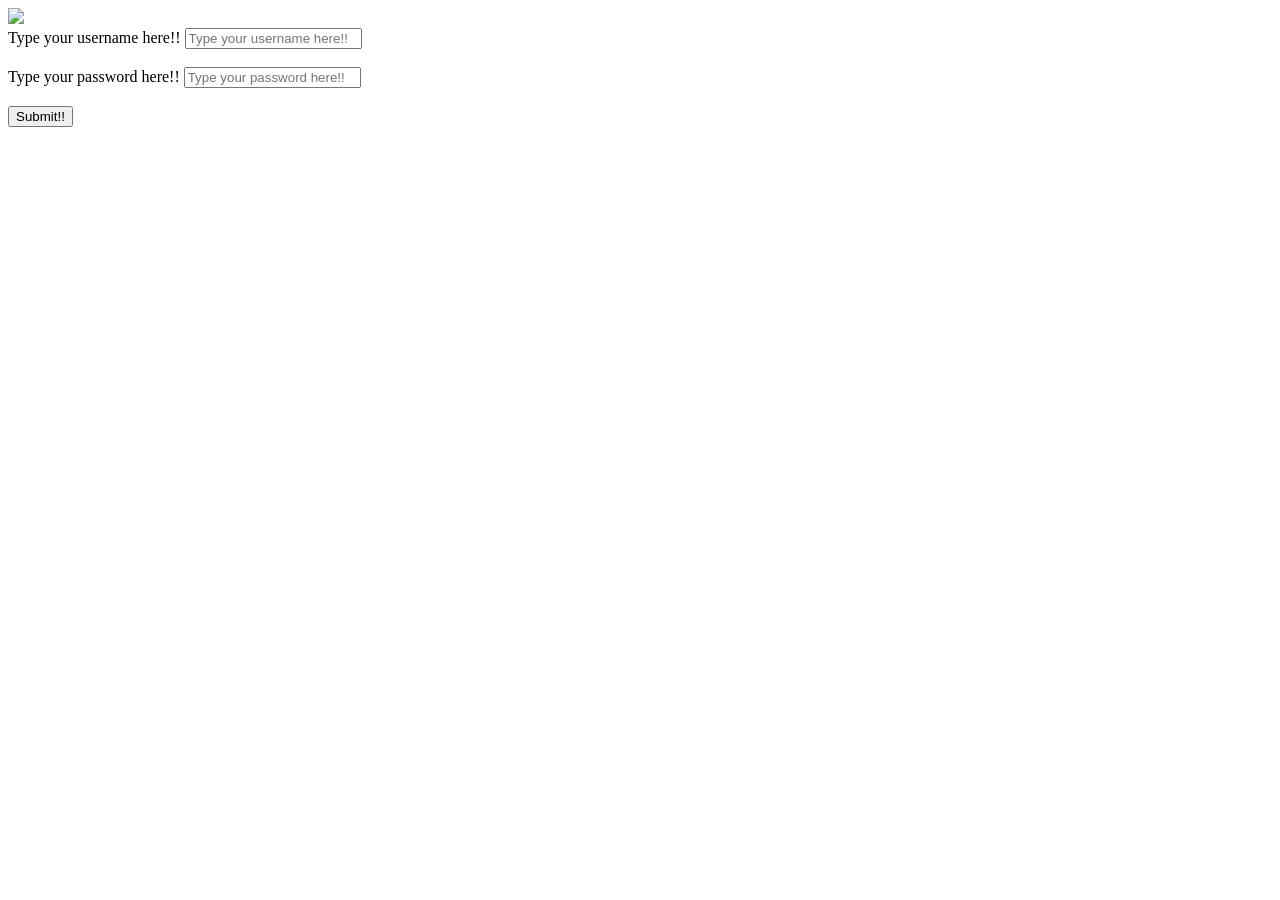
==== versions/1.01.0-alpha/login.html @ 84df56ca "Add files via upload" ====
<!DOCTYPE html>
<html lang="en">
    <head>
        <meta charset="UTF-8">
        <meta name="viewport" content="width=device-width, initial-scale=1.0">
        <title>Login page Version 1.01.0 Alpha</title>
        <link rel="stylesheet" href="login.css">
    </head>
    <body>
        <img src="login-title.png">
        <form action="/login-endpoint" method="post">
            <div>
                <label for="username">Type your username here!!</label>
                <input type="text" id="username" name="username" placeholder="Type your username here!!" required autocomplete="username">
            </div>
            <br>
            <div>
                <label for="password">Type your password here!!</label>
                <input type="password" id="password" name="password" placeholder="Type your password here!!" required autocomplete="current-password">
            </div>
            <br>
            <button type="submit">Submit!!</button>
        </form>
    </body>
</html>
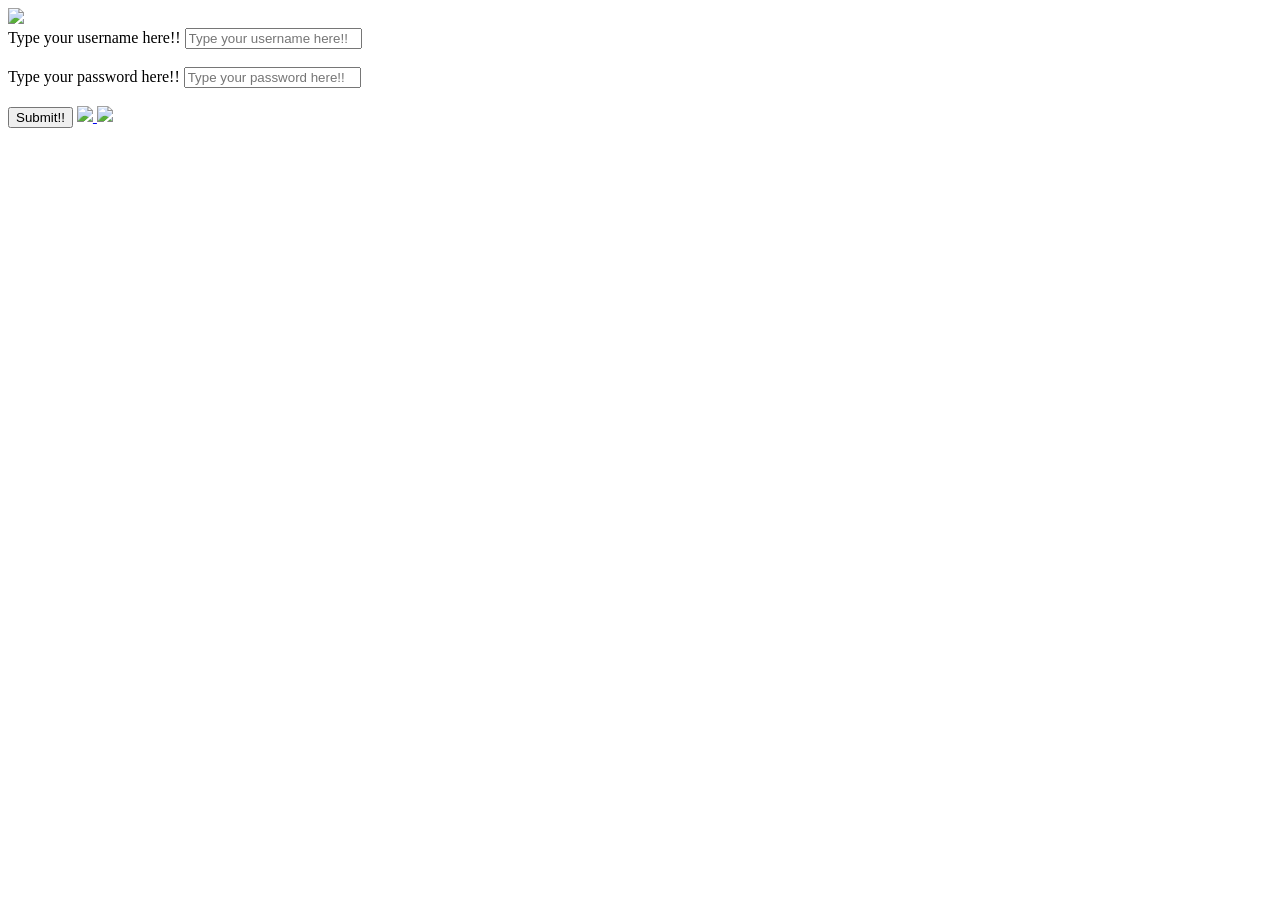
==== commit 21bdea4a: "Add links to character.js and main.js in login.html" ====
--- a/versions/1.01.0-alpha/login.html
+++ b/versions/1.01.0-alpha/login.html
@@ -20,6 +20,12 @@
             </div>
             <br>
             <button type="submit">Submit!!</button>
+            <a href="character.js">
+                <img src="character.png">
+            </a>
+            <a href="main.js">
+                <img src="okbutton.png">
+            </a>
         </form>
     </body>
-</html>+</html>
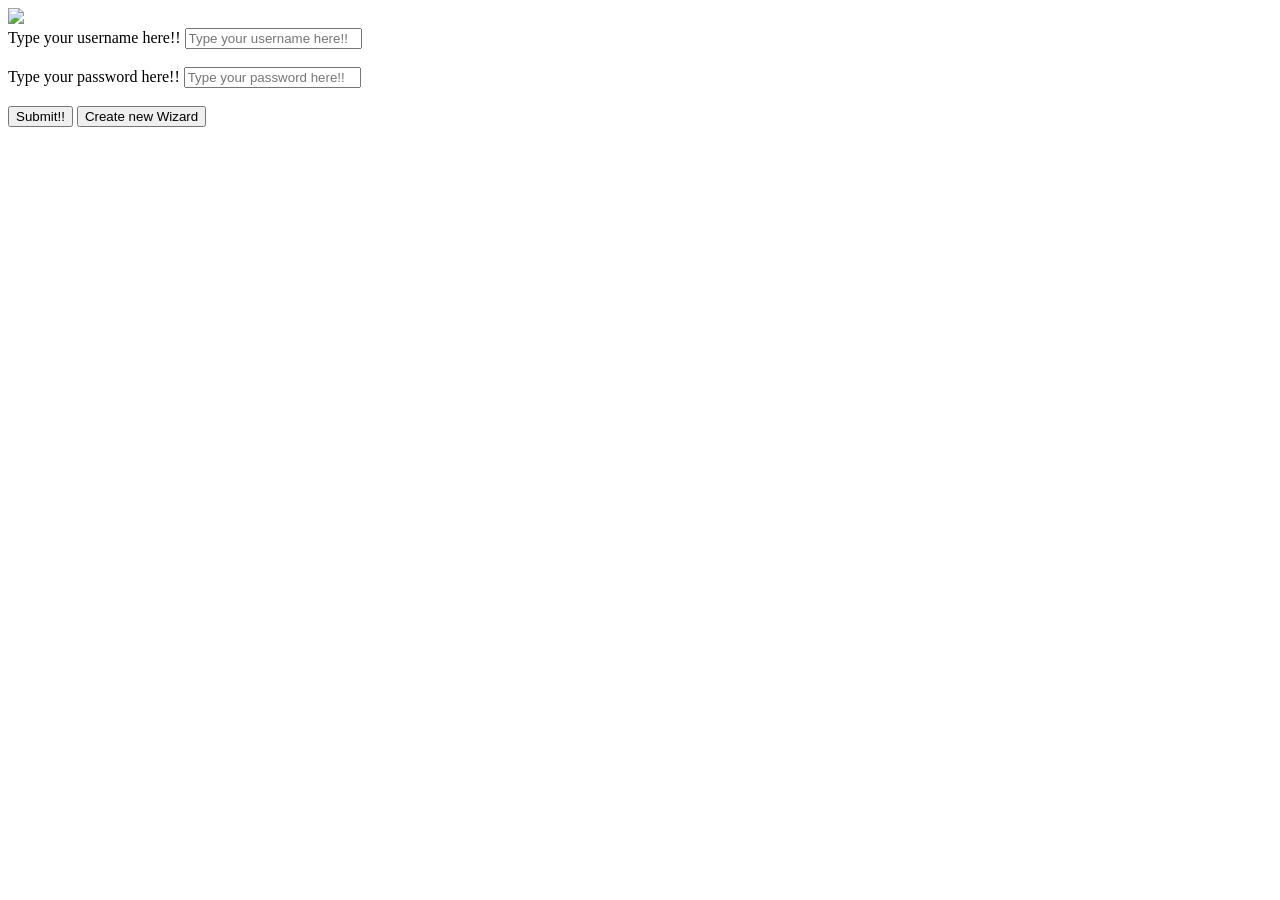
==== commit 42809c6e: "Change character.js link to fetch button Replaced link to character.js with a button to fetch it." ====
--- a/versions/1.01.0-alpha/login.html
+++ b/versions/1.01.0-alpha/login.html
@@ -20,11 +20,7 @@
             </div>
             <br>
             <button type="submit">Submit!!</button>
-            <a href="character.js">
-                <img src="character.png">
-            </a>
-            <a href="main.js">
-                <img src="okbutton.png">
+            <button onclick="fetch('character.js')">Create new Wizard</button>
             </a>
         </form>
     </body>
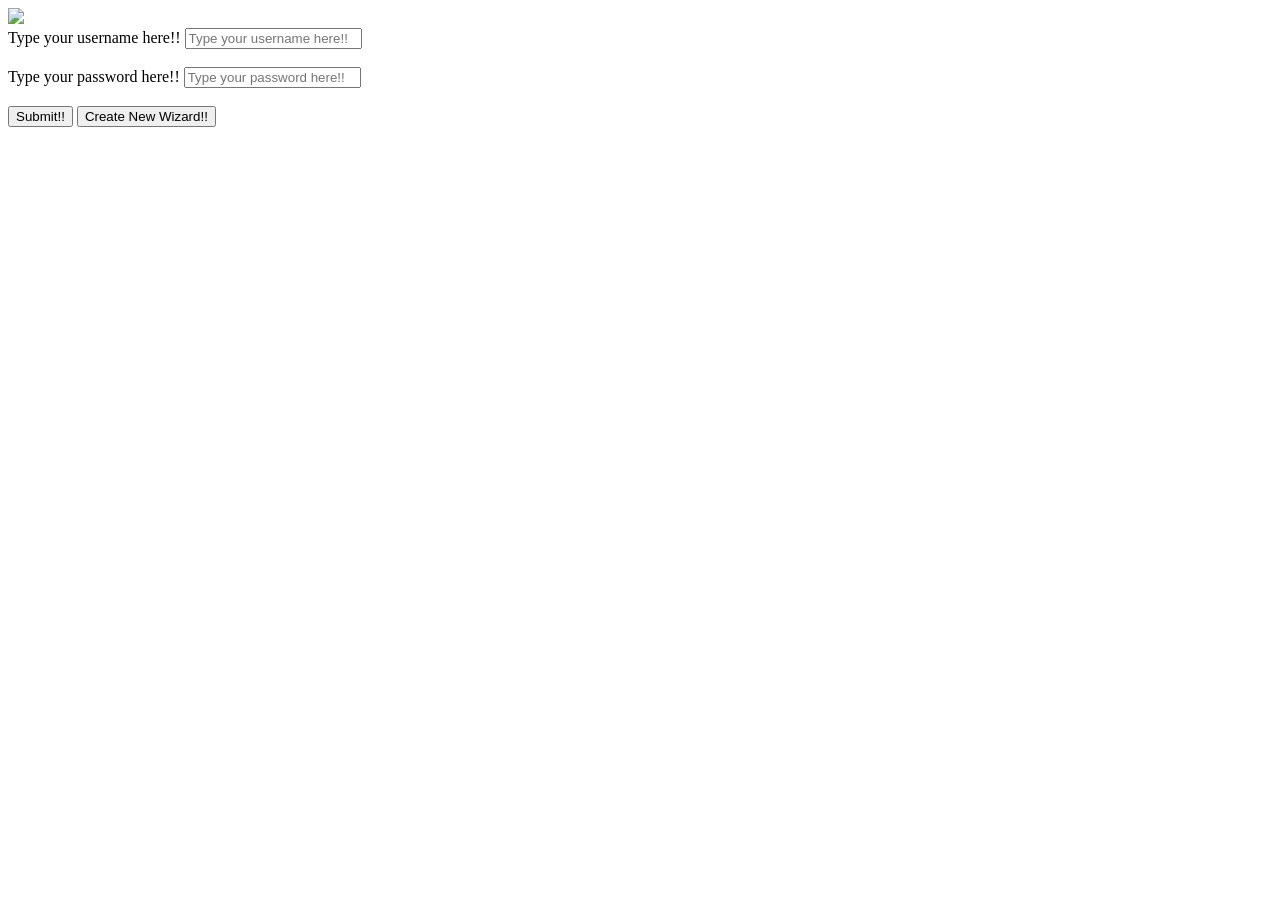
==== commit 9b182219: "Update button text for creating a new wizard" ====
--- a/versions/1.01.0-alpha/login.html
+++ b/versions/1.01.0-alpha/login.html
@@ -20,7 +20,7 @@
             </div>
             <br>
             <button type="submit">Submit!!</button>
-            <button onclick="fetch('character.js')">Create new Wizard</button>
+            <button onclick="fetch('character.js')">Create New Wizard!!</button>
             </a>
         </form>
     </body>
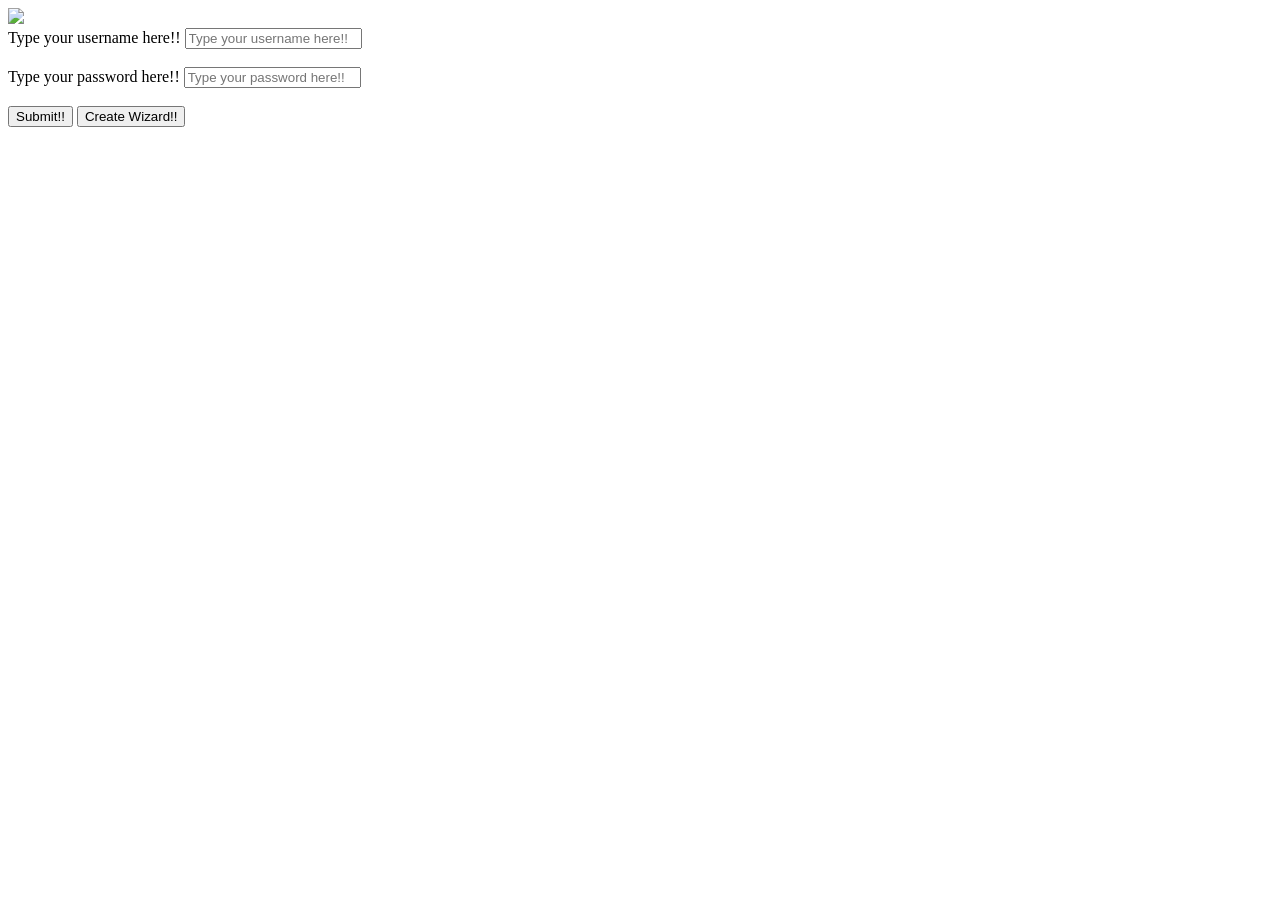
==== commit e615666b: "Add files via upload" ====
--- a/versions/1.01.0-alpha/login.html
+++ b/versions/1.01.0-alpha/login.html
@@ -19,9 +19,8 @@
                 <input type="password" id="password" name="password" placeholder="Type your password here!!" required autocomplete="current-password">
             </div>
             <br>
-            <button type="submit">Submit!!</button>
-            <button onclick="fetch('character.js')">Create New Wizard!!</button>
-            </a>
+            <button id="submitButton" type="submit">Submit!!</button>
+            <button id="characterButton" onclick="fetch('character.js')" type="button">Create Wizard!!</button>
         </form>
     </body>
-</html>
+</html>
--- a/versions/1.01.0-alpha/login.css
+++ b/versions/1.01.0-alpha/login.css
@@ -0,0 +1,21 @@
+html {
+    background-image: url("untitle-pixel-art@4x (2).png");
+}
+
+submitButton {
+    background: #3d85c6;
+    border: 6px solid #073763;
+    border-radius: 11px;
+    padding: 20px 45px;
+    font: normal bold 32px/1 "Caviar", sans-serif;
+    text-align: center
+}
+
+characterButton {
+    background: #6aa84f;
+    border: 6px solid #274e13;
+    border-radius: 11px;
+    padding: 20px 45px;
+    font: normal bold 32px/1 "Caviar", sans-serif;
+    text-align: center
+}
